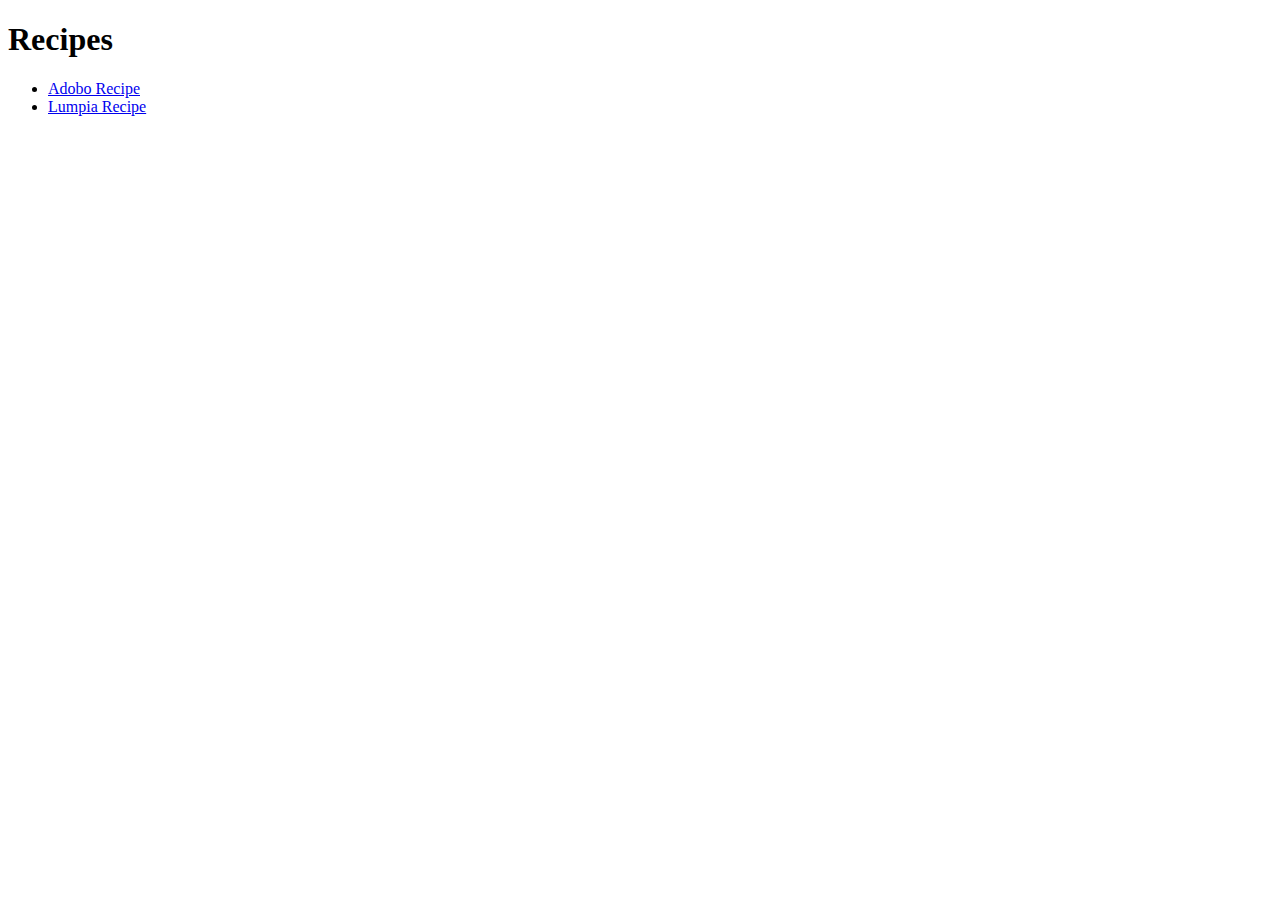
==== index.html @ 817cde8f "added adobo and lumpia recipe" ====
<!DOCTYPE html>
<html lang="en">
<head>
    <meta charset="UTF-8">
    <meta name="viewport" content="width=device-width, initial-scale=1.0">
    <title>Recipe Book</title>
</head>
<body>
    <h1>Recipes</h1>
    <ul>
    <li><a href="./recipes/adobo.html">Adobo Recipe</a></li>
    <li><a href="./recipes/lumpia.html">Lumpia Recipe</a></li>
    </ul>
</body>
</html>
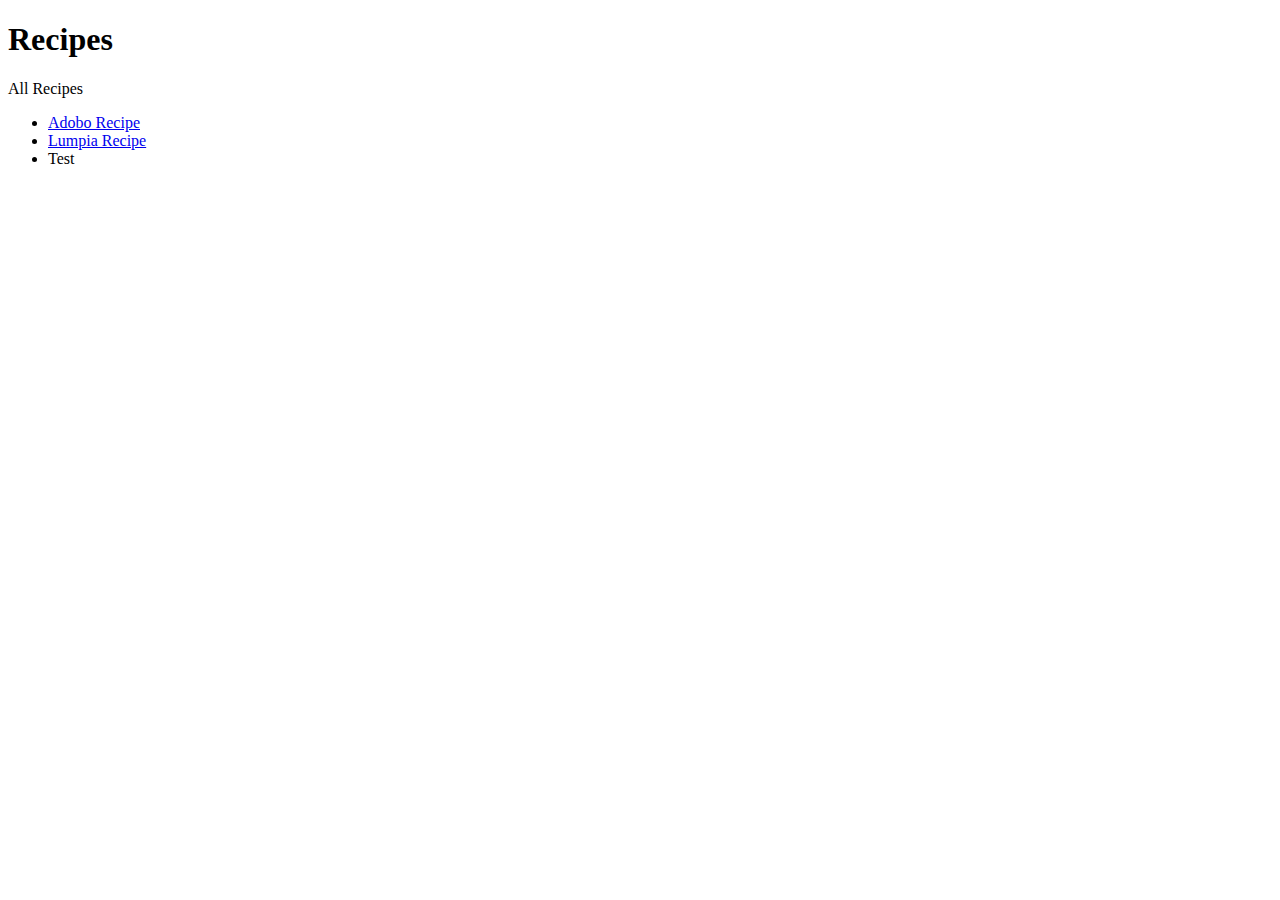
==== commit 41b117e6: "Added class for navbar and recipe list" ====
--- a/index.html
+++ b/index.html
@@ -4,12 +4,24 @@
     <meta charset="UTF-8">
     <meta name="viewport" content="width=device-width, initial-scale=1.0">
     <title>Recipe Book</title>
+    <link rel="stylesheet" href="style.css">
 </head>
 <body>
-    <h1>Recipes</h1>
-    <ul>
-    <li><a href="./recipes/adobo.html">Adobo Recipe</a></li>
-    <li><a href="./recipes/lumpia.html">Lumpia Recipe</a></li>
-    </ul>
+    <div class="nav-bar">
+        <div class="left-nav-bar">
+            <div class="recipes"><h1>Recipes</h1></div>
+        </div>
+        <div class="right-navbar">
+            <div class="all-recipes">All Recipes</div>
+        </div>
+    </div>
+    <div class="all-recipes">
+        <ul>
+            <li class="adobo"><a href="./recipes/adobo.html">Adobo Recipe</a></li>
+            <li class="lumpia"><a href="./recipes/lumpia.html">Lumpia Recipe</a></li>
+        <li class="listedTest">Test</li>
+        </ul>
+    </div>
+    
 </body>
 </html>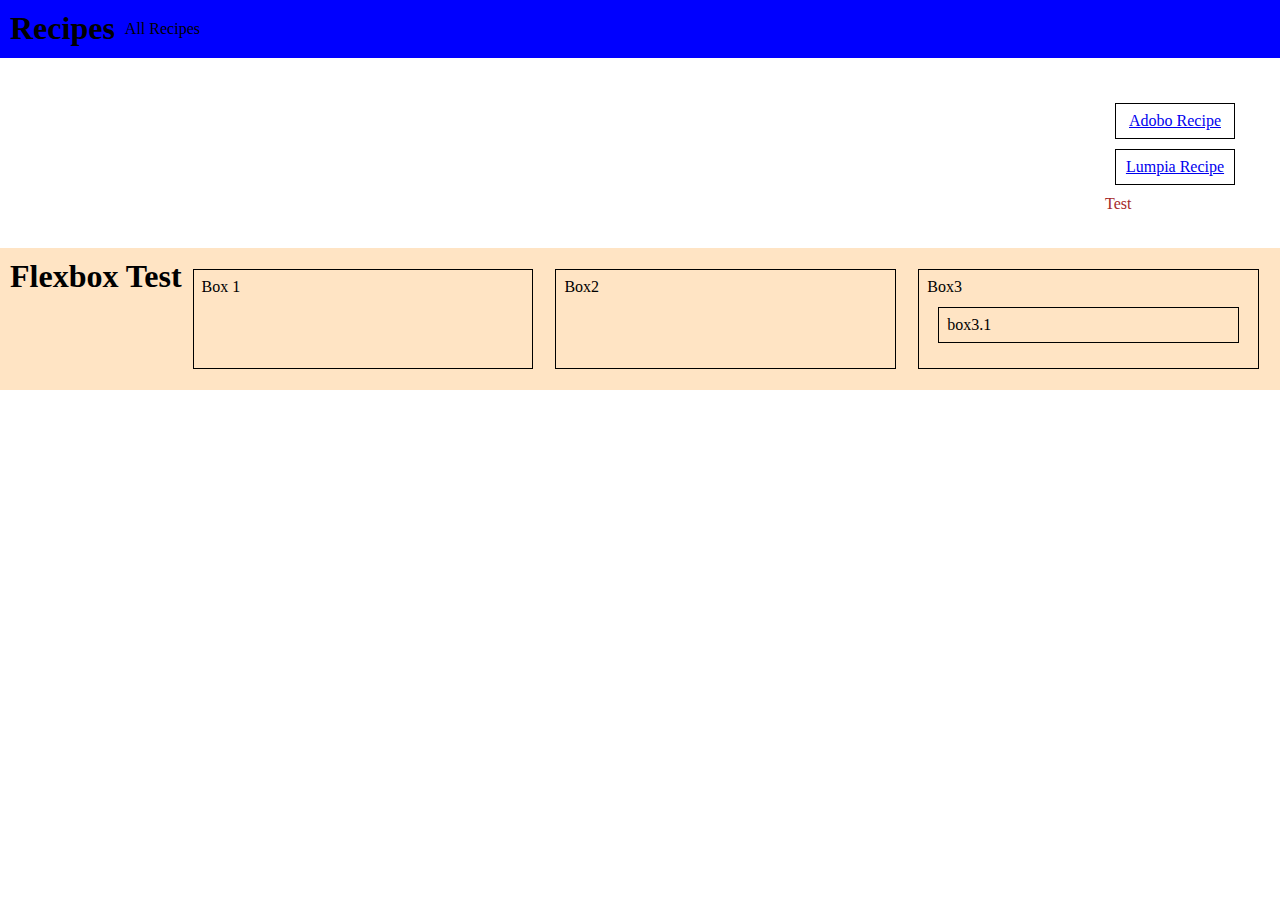
==== commit e2eb87af: "Added flexbox to navbar and test flexbox" ====
--- a/index.html
+++ b/index.html
@@ -7,6 +7,7 @@
     <link rel="stylesheet" href="style.css">
 </head>
 <body>
+    <!-- navbar -->
     <div class="nav-bar">
         <div class="left-nav-bar">
             <div class="recipes"><h1>Recipes</h1></div>
@@ -22,6 +23,18 @@
         <li class="listedTest">Test</li>
         </ul>
     </div>
+
+    <!-- Flexbox-Test -->
+
+    <div class="flexbox-container">
+        <h1 class="flexbox-title">Flexbox Test</h1>
+        <div class="box1">Box 1</div>
+        <div class="box2">Box2</div>
+        <div class="box3">
+            Box3
+            <div class="box3-1">box3.1</div>
+        </div>
+    </div>
     
 </body>
 </html>--- a/style.css
+++ b/style.css
@@ -0,0 +1,89 @@
+
+* {
+    margin: 0px;
+    padding: 0;
+    box-sizing: border-box;
+}
+
+.listedTest {
+    color: brown;
+}
+
+.nav-bar {
+    background-color: blue;
+    padding: 10px;
+    display: flex;
+}
+
+.left-nav-bar {
+    display: flex;
+}
+
+.right-nav-bar {
+    display: flex;
+}
+
+.all-recipes {
+    margin: 0 auto;
+    padding: 10px;
+    display: flex;
+    justify-content: flex-end;
+}
+
+ul {
+    padding: 20px;
+    margin: 5px;
+    list-style: none;
+}
+
+.adobo {
+    border: 1px solid black;
+    padding: 8px;
+    margin: 10px;
+    height: auto;
+    width: 120px;
+    text-align: center;
+}
+
+.adobo:hover {
+    background-color: rgba(0, 0, 0, 0.1);
+}
+
+.lumpia {
+    border: 1px solid black;
+    padding: 8px;
+    margin: 10px;
+    height: auto;
+    width: 120px;
+    text-align: center;
+}
+
+.lumpia:hover {
+    background-color: rgba(0, 0, 0, 0.1);
+}
+
+
+/* Flexbox-Testing */
+.flexbox-container {
+    background-color: bisque;
+    display: flex;
+    padding: 10px;
+}
+
+.flexbox-title {
+    text-align: center;
+}
+
+.flexbox-container div {
+    border: 1px solid black;
+    height: 100px;
+    padding: 8px;
+    margin: 11px;
+    flex: 1;
+}
+
+.flexbox-container .box3-1 {
+    border: 1px solid black;
+    height: auto;
+    width: auto;
+}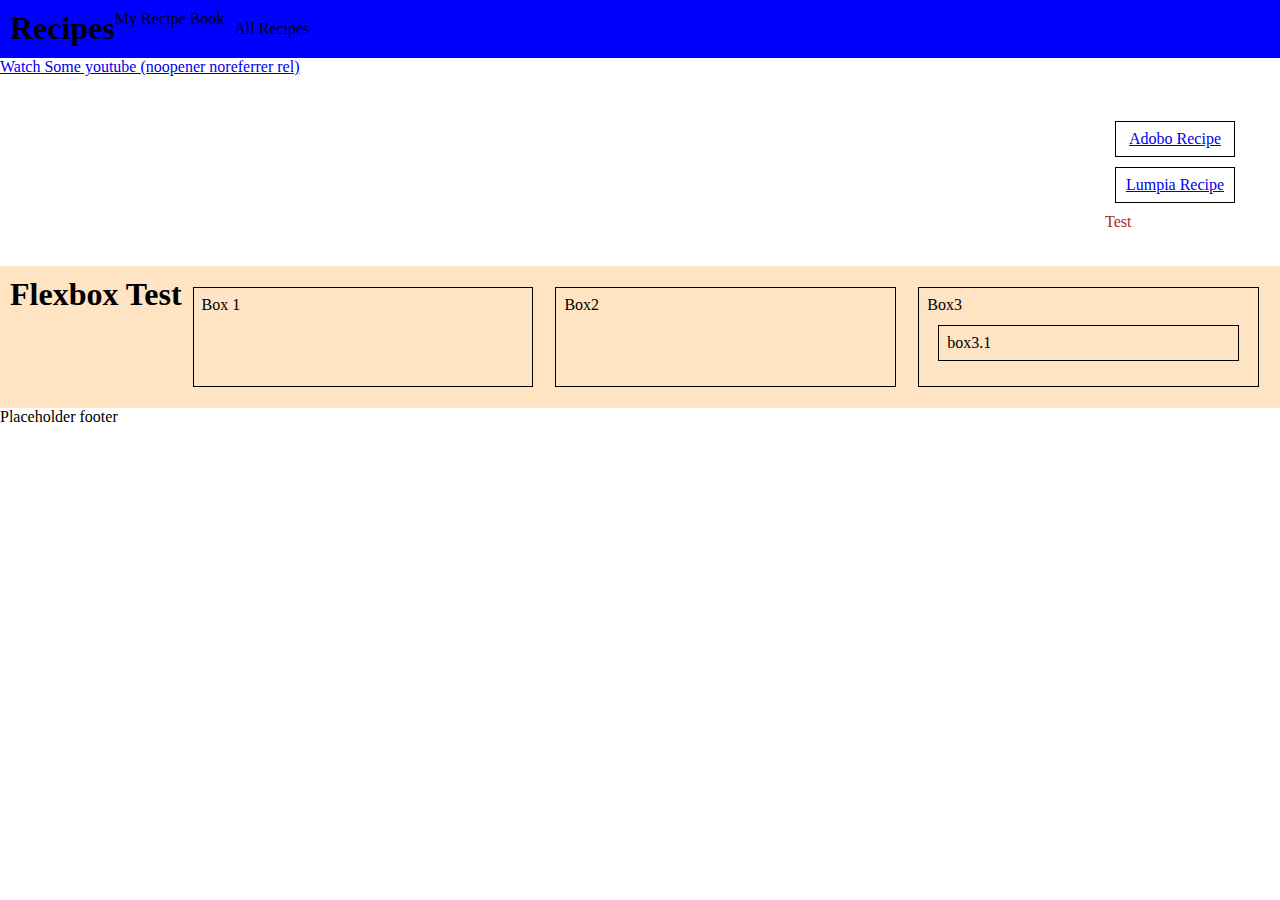
==== commit 4a8d0cb3: "Integrated body class and added footer" ====
--- a/index.html
+++ b/index.html
@@ -12,29 +12,42 @@
         <div class="left-nav-bar">
             <div class="recipes"><h1>Recipes</h1></div>
         </div>
+        <div class="title">
+            My Recipe Book
+        </div>
         <div class="right-navbar">
             <div class="all-recipes">All Recipes</div>
         </div>
     </div>
-    <div class="all-recipes">
-        <ul>
-            <li class="adobo"><a href="./recipes/adobo.html">Adobo Recipe</a></li>
-            <li class="lumpia"><a href="./recipes/lumpia.html">Lumpia Recipe</a></li>
-        <li class="listedTest">Test</li>
-        </ul>
+    <div class="body">
+        <div class="yt-link"><a href="http://youtube.com" target="_blank" rel="noopener noreferrer">Watch Some youtube (noopener  noreferrer rel)</a></div>
+        <div class="all-recipes">
+            <ul>
+                <li class="adobo"><a href="./recipes/adobo.html">Adobo Recipe</a></li>
+                <li class="lumpia"><a href="./recipes/lumpia.html">Lumpia Recipe</a></li>
+            <li class="listedTest">Test</li>
+            </ul>
+        </div>
+        <!-- Flexbox-Test -->
+        <div class="flexbox-container">
+            <h1 class="flexbox-title">Flexbox Test</h1>
+            <div class="box1">Box 1</div>
+            <div class="box2">Box2</div>
+            <div class="box3">
+                Box3
+                <div class="box3-1">box3.1</div>
+            </div>
+        </div>
     </div>
 
-    <!-- Flexbox-Test -->
-
-    <div class="flexbox-container">
-        <h1 class="flexbox-title">Flexbox Test</h1>
-        <div class="box1">Box 1</div>
-        <div class="box2">Box2</div>
-        <div class="box3">
-            Box3
-            <div class="box3-1">box3.1</div>
+    <footer>
+        <div class="footer">
+            <div class="left-footer">
+                Placeholder footer
+            </div>
+            <div class="right-footer"></div>
         </div>
-    </div>
+    </footer>
     
 </body>
 </html>